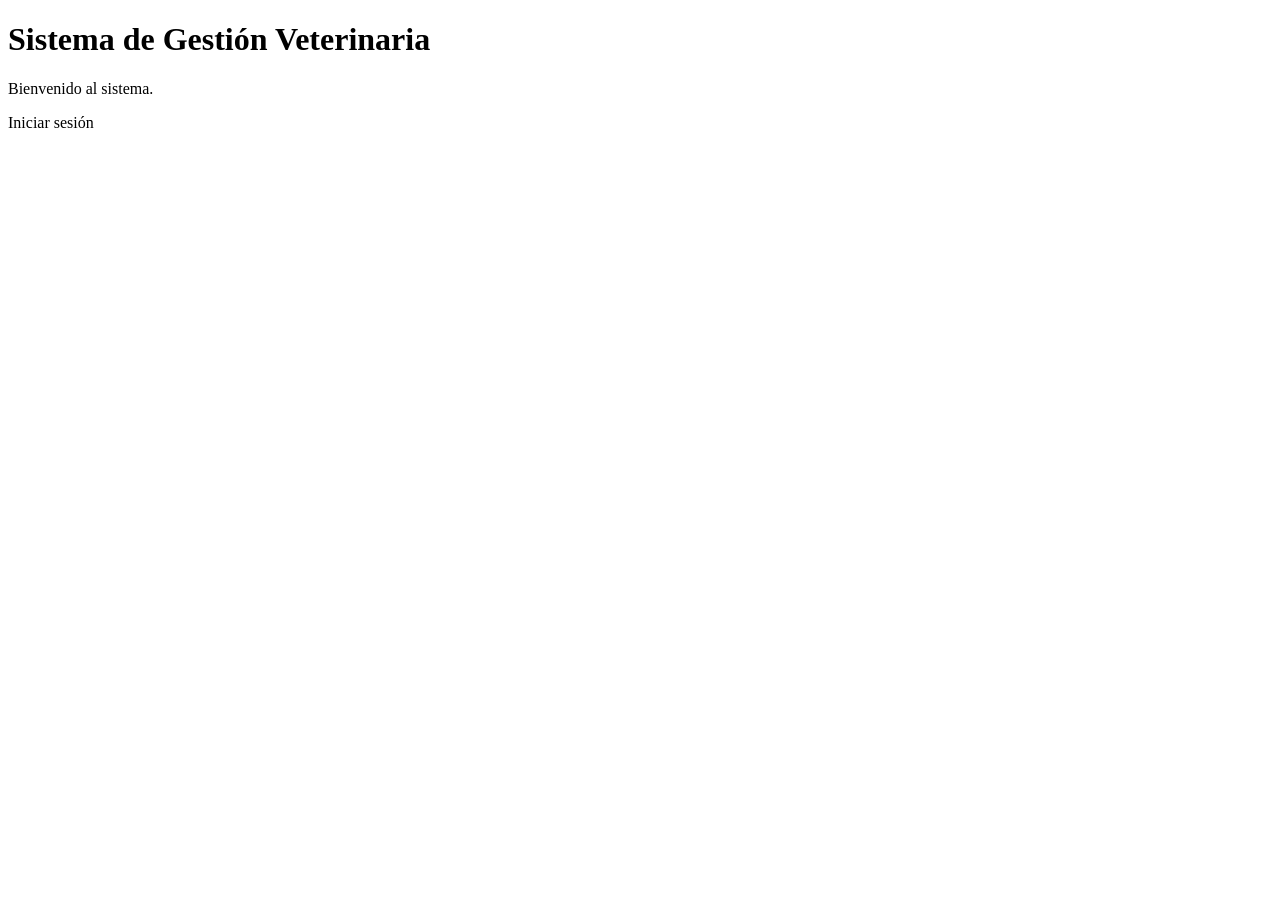
==== src/main/resources/templates/index.html @ 4bcbcba6 "Readaptacion del proyecto en curso y cambio base d ela seguridad" ====
<!DOCTYPE html>
<html lang="es" xmlns:th="http://www.thymeleaf.org">
<head>
    <meta charset="UTF-8">
    <title>Veterinaria - Inicio</title>
    <link rel="stylesheet" th:href="@{/css/style.css}">
</head>
<body>
    <div class="container">
        <h1>Sistema de Gestión Veterinaria</h1>
        <p>Bienvenido al sistema.</p>
        <a class="btn" th:href="@{/login}">Iniciar sesión</a>
    </div>
</body>
</html>
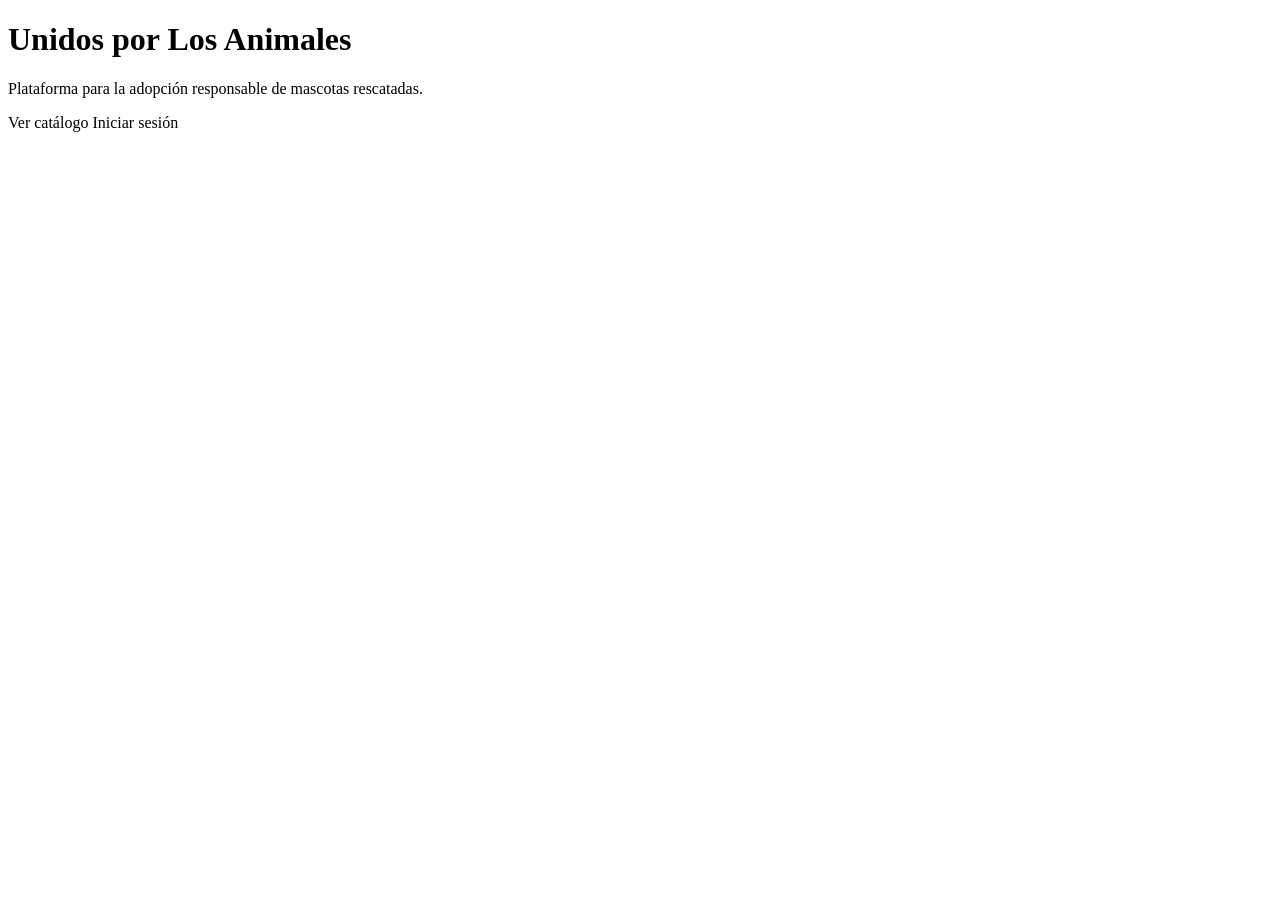
==== commit f6c386c1: "refactor: Adaptar vistas principales al sistema de adopcion" ====
--- a/src/main/resources/templates/index.html
+++ b/src/main/resources/templates/index.html
@@ -2,14 +2,18 @@
 <html lang="es" xmlns:th="http://www.thymeleaf.org">
 <head>
     <meta charset="UTF-8">
-    <title>Veterinaria - Inicio</title>
+    <title>Sistema de Adopción de Mascotas</title>
     <link rel="stylesheet" th:href="@{/css/style.css}">
 </head>
 <body>
     <div class="container">
-        <h1>Sistema de Gestión Veterinaria</h1>
-        <p>Bienvenido al sistema.</p>
-        <a class="btn" th:href="@{/login}">Iniciar sesión</a>
+        <h1>Unidos por Los Animales</h1>
+        <p>Plataforma para la adopción responsable de mascotas rescatadas.</p>
+
+        <div class="actions">
+            <a class="btn" th:href="@{/catalogo}">Ver catálogo</a>
+            <a class="btn secondary" th:href="@{/login}">Iniciar sesión</a>
+        </div>
     </div>
 </body>
 </html>
